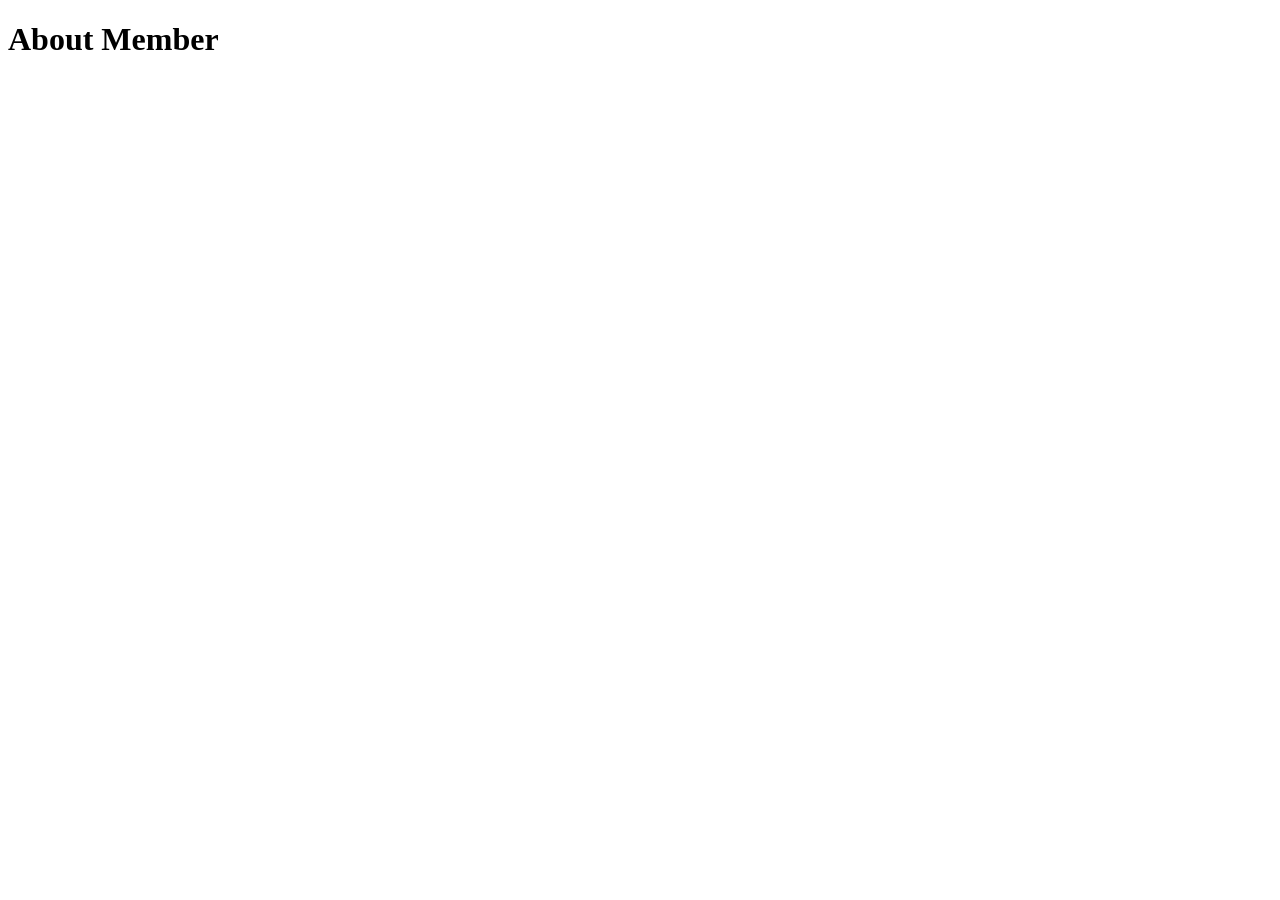
==== index.html @ c11adaea "tambah div class flipBox" ====
<!DOCTYPE html>
<html>
  <head>
    <meta charset="utf-8">
    <title>About Member</title>
  </head>
  <body>
    <h1>About Member</h1><br>
    <div class="wrap">
      <div class="flipBox">
      </div>
    </div>
  </body>
</html>
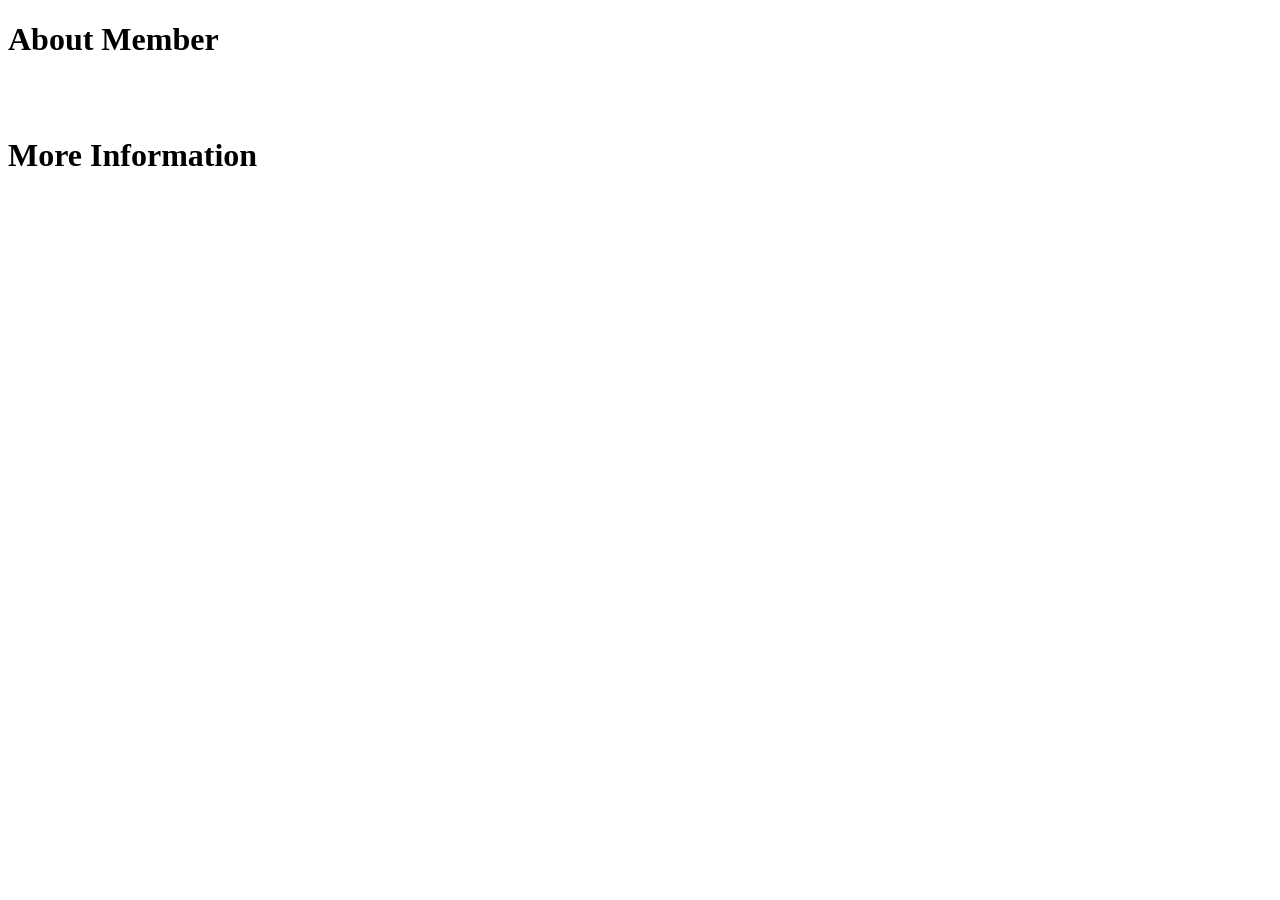
==== commit 39609c24: "tambah h1" ====
--- a/index.html
+++ b/index.html
@@ -8,6 +8,14 @@
     <h1>About Member</h1><br>
     <div class="wrap">
       <div class="flipBox">
+        <div class="flipBoxInner">
+          <div class="flipBoxFront">
+            <img src="img/akun.jpg" alt="">
+          </div>
+          <div class="flipBoxBack">
+            <h1>More Information</h1>
+          </div>
+        </div>
       </div>
     </div>
   </body>
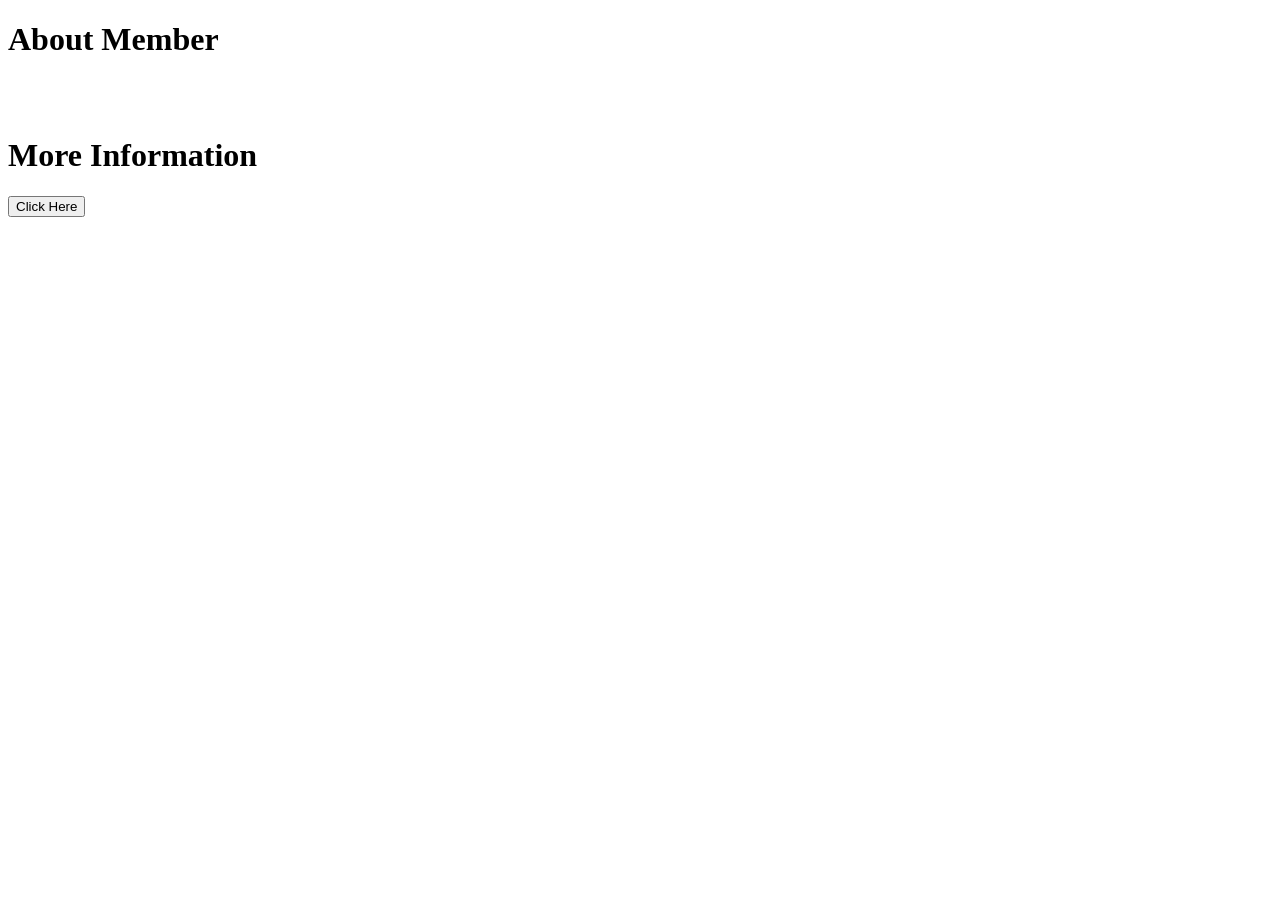
==== commit 56374e22: "tambah  foto dan button" ====
--- a/index.html
+++ b/index.html
@@ -14,6 +14,7 @@
           </div>
           <div class="flipBoxBack">
             <h1>More Information</h1>
+            <a href="profil3.html"><button>Click Here</button></a>
           </div>
         </div>
       </div>
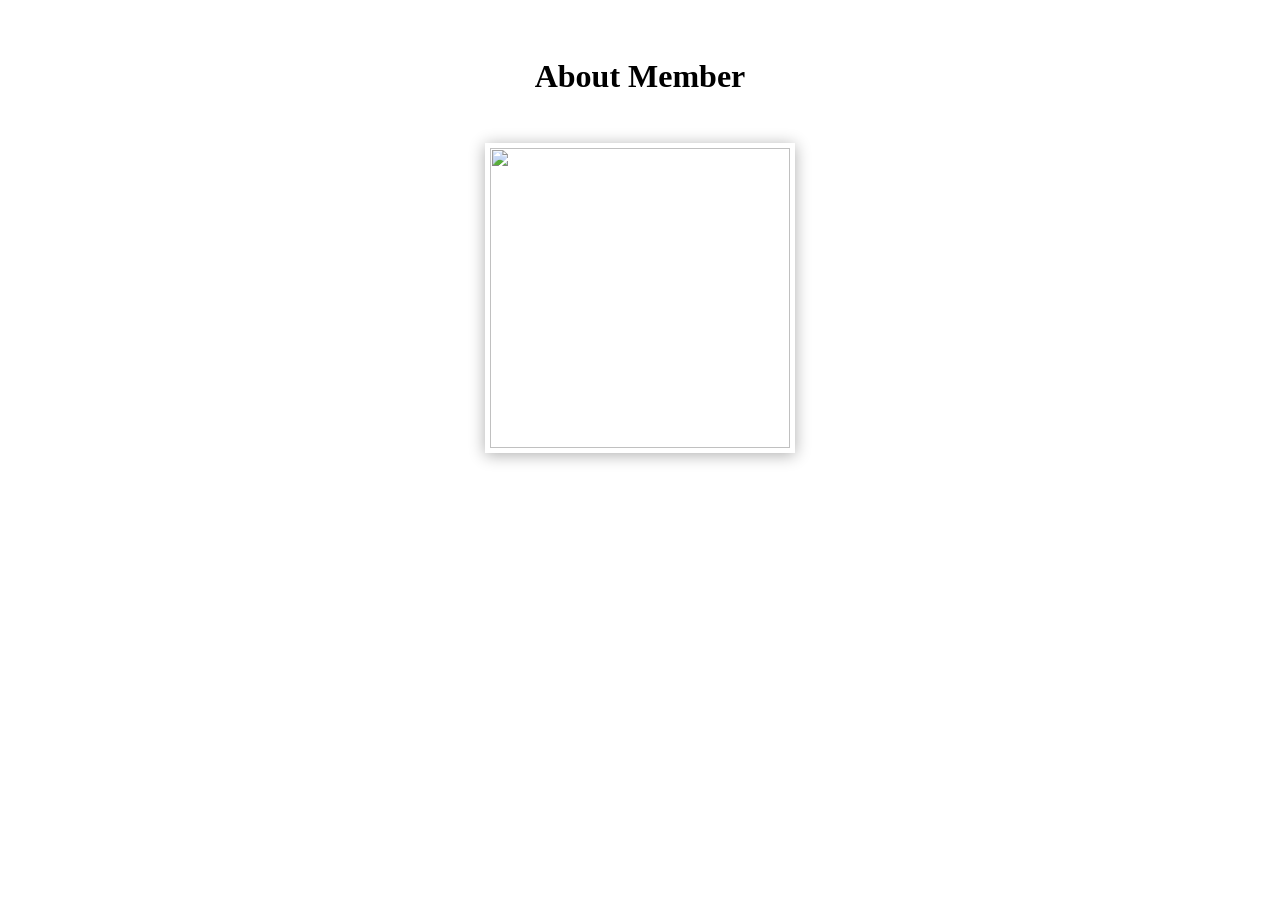
==== commit 850b5829: "tambah style" ====
--- a/index.html
+++ b/index.html
@@ -3,6 +3,84 @@
   <head>
     <meta charset="utf-8">
     <title>About Member</title>
+    <style>
+        body {
+            font-family: 'Times New Roman', Times, serif;
+            font-size: 16px;
+            background: url('img/bg.jpg');
+        }
+
+        .wrap {
+            display: flex;
+            justify-content: center;
+            align-items: center;
+            flex-wrap: wrap;
+        }
+
+        .flipBox {
+            width: 300px;
+            height: 300px;
+            background-color: transparent;
+            perspective: 1000px;
+            box-shadow: 0 2px 15px #adadad;
+            margin: 30px 30px 0;
+            padding: 5px;
+        }
+
+        .flipBoxInner {
+            position: relative;
+            width: 100%;
+            height: 100%;
+            transition: 300ms;
+            transform-style: preserve-3d;
+        }
+
+        .flipBoxFront,
+        .flipBoxBack {
+            position: absolute;
+            width: 100%;
+            height: 100%;
+            backface-visibility: hidden;
+        }
+
+        img {
+            width: 100%;
+            height: 300px;
+            float: right
+        }
+
+        .flipBoxBack {
+            padding: 15px;
+            color: #ffffff;
+            box-sizing: border-box;
+            transform: rotateY(180deg);
+        }
+
+        .flipBox:hover .flipBoxInner {
+            transform: rotateY(180deg);
+        }
+
+        h1 {
+            margin: 0;
+            text-align: center;
+            padding-top: 50px;
+        }
+
+        button {
+            border-radius: 5px;
+            color: white;
+            background: black;
+            width: 100px;
+            height: 30px;
+        }
+
+        button:hover {
+            cursor: pointer;
+            opacity: 0.7;
+            color: black;
+            background: white;
+        }
+    </style>
   </head>
   <body>
     <h1>About Member</h1><br>
